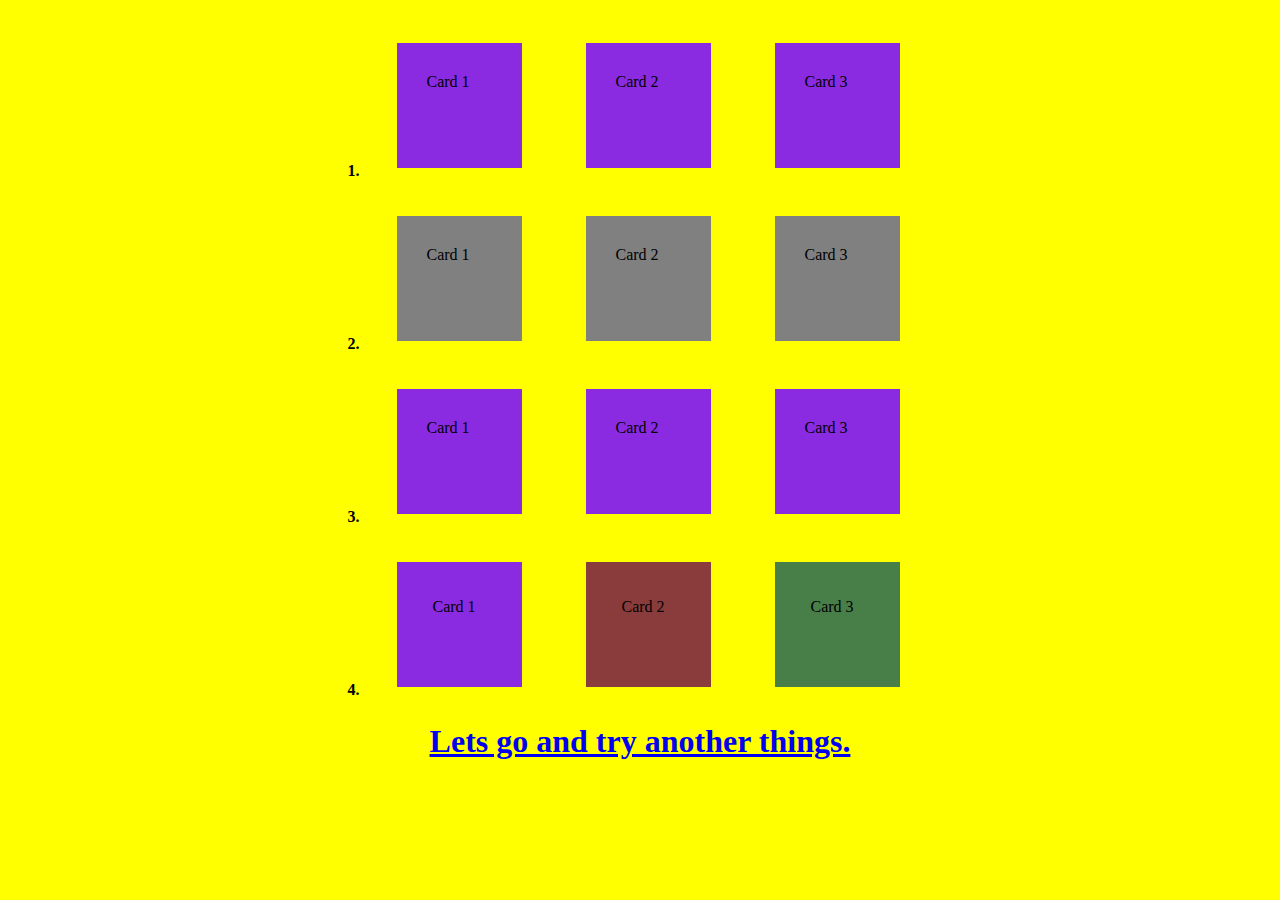
==== index.html @ 208c0df3 "First commit CSS Handson 5." ====
<!DOCTYPE html>
<html lang="en">

<head>
    <meta charset="UTF-8">
    <meta http-equiv="X-UA-Compatible" content="IE=edge">
    <meta name="viewport" content="width=device-width, initial-scale=1.0">
    <link rel="stylesheet" href="styles.css">
    <title>CSS 5</title>
</head>

<body>
    <div id="first-page">
        <center>
            <table>
                <!-- first Row -->
                <tr id="tr-one" class="row-margin">
                    <th style="vertical-align: bottom;">1.</th>
                    <td class="row-margin">
                        <table>
                            <tr >
                                <td>
                                    <div class="row-all" id="rowone-cardone">
                                        Card 1
                                    </div>
                                </td>
                                <td >
                                    <div class="row-all" id="rowone-cardtwo">
                                        Card 2
                                    </div>
                                </td>
                                <td >
                                    <div class="row-all" id="rowone-cardthird">
                                        Card 3
                                    </div>
                                </td>
                            </tr>
                        </table>
                    </td>
                </tr>

                <!-- Second Row -->
                <tr id="tr-two" class="row-margin">
                    <th style="vertical-align: bottom;">2.</th>
                    <td class="row-margin">
                        <table>
                            <tr>
                                <td>
                                    <div class="row-all" id="rowtwo-cardone">
                                        Card 1
                                    </div>
                                </td>
                                <td>
                                    <div class="row-all" id="rowtwo-cardtwo">
                                        Card 2
                                    </div>
                                </td>
                                <td>
                                    <div class="row-all" id="rowtwo-cardthird">
                                        Card 3
                                    </div>
                                </td>
                            </tr>
                        </table>
                    </td>
                </tr>
                
                <!-- Third Row -->
                <tr id="tr-three" class="row-margin">
                    <th style="vertical-align: bottom;">3.</th>
                    <td class="row-margin">
                        <table>
                            <tr>
                                <td>
                                    <div class="row-all" id="rowthree-cardone">
                                        Card 1
                                    </div>
                                </td>
                                <td>
                                    <div class="row-all" id="rowthree-cardtwo">
                                        Card 2
                                    </div>
                                </td>
                                <td>
                                    <div class="row-all" id="rowthree-cardthird">
                                        Card 3
                                    </div>
                                </td>
                            </tr>
                        </table>
                    </td>
                </tr>
                
                <!-- Fourth Row -->
                <tr id="tr-four" >
                    <th style="vertical-align: bottom;">4.</th>
                    <td class="row-margin">
                        <table>
                            <tr>
                                <td>
                                    <div class="row-all" id="rowfour-cardone">
                                        Card 1
                                    </div>
                                </td>
                                <td>
                                    <div class="row-all" id="rowfour-cardtwo">
                                        Card 2
                                    </div>
                                </td>
                                <td>
                                    <div class="row-all" id="rowfour-cardthird">
                                        Card 3
                                    </div>
                                </td>
                            </tr>
                        </table>
                    </td>
                </tr>


            </table>

            <div>
                <h1><a href="second.html">Lets go and try another things.</a></h1>
            </div>
        </center>

    </div>
</body>

</html>
---- styles.css ----
body{
    background-color: yellow;
}

#first-page{
   width: 100%;
    margin: auto;
}

#first-page-table{
    margin: 10px 30px;
}

.row-all{
    margin: 10px 30px;
    padding: 30px;
}
/* Row Wise Margin */

.row-margin{
    padding-top: 20px;
    padding-bottom: 0px;
}

/* First Row */
#rowone-cardone  {
    height: 65px;
    width:65px;
    background-color: blueviolet;
}

#rowone-cardtwo  {
    height: 65px;
    width:65px;
    background-color: blueviolet;
}

#rowone-cardthird  {
    height: 65px;
    width:65px;
    background-color: blueviolet;
}

/* Second Row  */

#rowtwo-cardone  {
    height: 65px;
    width:65px;
    background-color: grey;
}

#rowtwo-cardtwo  {
    height: 65px;
    width:65px;
    background-color: grey;
}

#rowtwo-cardthird  {
    height: 65px;
    width:65px;
    background-color: grey;
}

/* Third row started */
#rowthree-cardone  {
    height: 65px;
    width:65px;
    background-color: blueviolet;
}

#rowthree-cardtwo  {
    height: 65px;
    width:65px;
    background-color: blueviolet;
}

#rowthree-cardthird  {
    height: 65px;
    width:65px;
    background-color: blueviolet;
}

/* Fourth Row */


#rowfour-cardone  {
    height: 53px;
    width:53px;
    background-color: blueviolet;
    border: 6px solid blueviolet;;
}

#rowfour-cardtwo  {
    height: 53px;
    width:53px;
    background-color: rgb(138, 60, 60);
    border: 6px solid rgb(138, 60, 60); ;
}

#rowfour-cardthird  {
    height: 53px;
    width:53px;
    background-color: rgb(72, 126, 72);
    border: 6px solid  rgb(72, 126, 72);;
}
.seondPage_td{
    height: 150px;
    width: 150px;
    background-color: aquamarine;
    
}
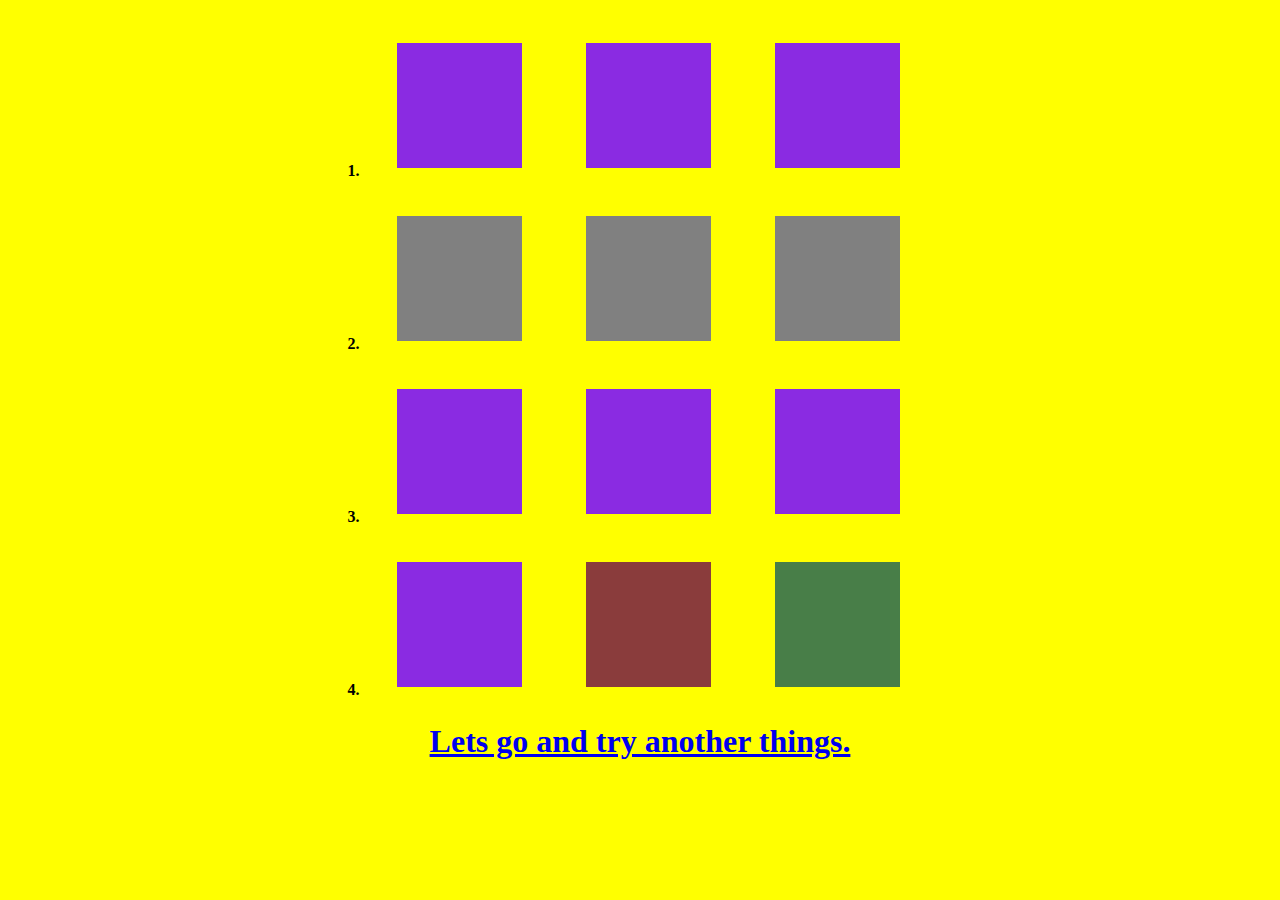
==== commit 32521ab1: "Second Page ompleted" ====
--- a/index.html
+++ b/index.html
@@ -21,17 +21,17 @@
                             <tr >
                                 <td>
                                     <div class="row-all" id="rowone-cardone">
-                                        Card 1
+                                        
                                     </div>
                                 </td>
                                 <td >
                                     <div class="row-all" id="rowone-cardtwo">
-                                        Card 2
+                                        
                                     </div>
                                 </td>
                                 <td >
                                     <div class="row-all" id="rowone-cardthird">
-                                        Card 3
+                                        
                                     </div>
                                 </td>
                             </tr>
@@ -47,17 +47,17 @@
                             <tr>
                                 <td>
                                     <div class="row-all" id="rowtwo-cardone">
-                                        Card 1
+                                        
                                     </div>
                                 </td>
                                 <td>
                                     <div class="row-all" id="rowtwo-cardtwo">
-                                        Card 2
+                                        
                                     </div>
                                 </td>
                                 <td>
                                     <div class="row-all" id="rowtwo-cardthird">
-                                        Card 3
+                                        
                                     </div>
                                 </td>
                             </tr>
@@ -73,17 +73,17 @@
                             <tr>
                                 <td>
                                     <div class="row-all" id="rowthree-cardone">
-                                        Card 1
+                                        
                                     </div>
                                 </td>
                                 <td>
                                     <div class="row-all" id="rowthree-cardtwo">
-                                        Card 2
+                                        
                                     </div>
                                 </td>
                                 <td>
                                     <div class="row-all" id="rowthree-cardthird">
-                                        Card 3
+                                        
                                     </div>
                                 </td>
                             </tr>
@@ -99,17 +99,17 @@
                             <tr>
                                 <td>
                                     <div class="row-all" id="rowfour-cardone">
-                                        Card 1
+                                        
                                     </div>
                                 </td>
                                 <td>
                                     <div class="row-all" id="rowfour-cardtwo">
-                                        Card 2
+                                        
                                     </div>
                                 </td>
                                 <td>
                                     <div class="row-all" id="rowfour-cardthird">
-                                        Card 3
+                                        
                                     </div>
                                 </td>
                             </tr>
--- a/styles.css
+++ b/styles.css
@@ -1,6 +1,8 @@
 body{
     background-color: yellow;
 }
+
+/*  First Page CSS  */
 
 #first-page{
    width: 100%;
@@ -103,10 +105,282 @@
     background-color: rgb(72, 126, 72);
     border: 6px solid  rgb(72, 126, 72);;
 }
+
+/* Animation for first Page  First Row */
+
+#rowone-cardone , #rowone-cardtwo, #rowone-cardthird{
+    
+    animation-name: rowone_Pageone;
+    animation-duration: 7s;
+    animation-iteration-count: infinite;
+}
+
+@keyframes rowone_Pageone{
+ 0%{
+    transform: skewX(20deg);
+ }
+ 50%{
+    transform: skewX(-20deg);
+ }
+100%{
+    transform: skewX(20deg);
+}
+}
+
+/* Animation for first Page  Second Row */
+
+#rowtwo-cardone, #rowtwo-cardtwo , #rowtwo-cardthird{
+    animation-name: rowtwo_Pageone;
+    animation-duration: 7s;
+    animation-iteration-count: infinite;
+
+}
+
+@keyframes rowtwo_Pageone{
+    0%{
+       transform: skewY(20deg);
+    }
+    50%{
+       transform: skewY(-20deg);
+    }
+   100%{
+       transform: skewY(20deg);
+   }
+   }
+
+
+/* Animation for first Page  Third  Row */
+
+
+/* 
+
+@keyframes rowthree_Pageone{
+    0%{
+        transform: none;
+    }
+
+    12.5%{
+       transform: rotate(45deg);
+    }
+
+    25%{
+        transform: rotate(90deg);
+     }
+
+     37.5%{
+        transform: rotate(135deg);
+     }
+
+     50%{
+        transform: rotate(180deg);
+     }
+
+     62.5%{
+        transform: rotate(225deg);
+     }
+
+     75%{
+        transform: rotate(270deg);
+     }
+
+     87.5%{
+        transform: rotate(315deg);
+     }
+
+     100%{
+        transform: rotate(360deg);
+     }
+
+
+
+     
+
+   } */
+
+
+   #rowthree-cardone,#rowthree-cardtwo,#rowthree-cardthird{
+    animation-name: rowthree-Pageone;
+    animation-duration: 4s;
+    animation-iteration-count: infinite;
+   }
+
+   @keyframes rowthree-Pageone{
+     from {transform:rotate(0deg)}
+     to{transform: rotate(360deg);}
+     
+   }
+
+
+   /* first Page  fourth row animation first card  */
+
+   #rowfour-cardone{
+    animation-name: rowfour_pageone-cardone;
+    animation-duration: 4s;
+   
+    animation-iteration-count: infinite;
+   }
+
+   @keyframes rowfour_pageone-cardone{
+    from {transform: scaleY(.25);}
+  to {transform: scaleY(1)}
+   }
+
+
+ /* first Page  fourth row animation second Card   */
+   #rowfour-cardtwo{
+    animation-name: rowfour_pageone-cardtwo;
+    animation-duration: 4s;
+   
+    animation-iteration-count: infinite;
+   }
+
+   @keyframes rowfour_pageone-cardtwo{
+    from {transform: scaleX(.25);}
+  to {transform: scaleX(1)}
+   }
+
+    /* first Page  fourth row animation third Card   */
+
+    #rowfour-cardthird{
+        animation-name: rowfour_pageone-cardthird;
+        animation-duration: 4s;
+       
+        animation-iteration-count: infinite;
+       }
+    
+       @keyframes rowfour_pageone-cardthird{
+        from {transform: rotate(0deg);}
+      to {transform: rotate(-90deg)}
+       }
+    
+
+/* Second Page Cards Tranfomation  */
+
 .seondPage_td{
     height: 150px;
     width: 150px;
-    background-color: aquamarine;
+    background-color: rgb(95, 224, 56);
     
 }
 
+table.secondPageTable {
+    border-collapse: separate;
+    border-spacing: 20px 10px; 
+    margin-left: 40vw;
+
+  }
+
+
+
+#secondPage-FirstCard, #divA{
+    transition: width 2s;
+}
+#secondPage-FirstCard:hover, #divA:hover{
+    width: 30vw ;
+    transition-timing-function: linear;
+    transition-delay: 0.2s;
+}
+
+
+#secondPage-SecondCard, #divB{
+    transition: width 2s , height 3s;
+}
+
+#secondPage-SecondCard:hover, #divB:hover{
+    width: 28vw ;
+    height: 55vh;
+    transition-delay: 0.4s;
+    transition-timing-function: ease;
+
+}
+
+#secondPage-ThirdCard{
+    transition: width 2s;
+}
+
+
+#secondPage-ThirdCard:hover{
+    width: 30vw ;
+    transition-delay: 0.2s;
+    transition-timing-function: ease;
+}
+
+#secondPage-FourthCard{
+    transition: width 2s;
+}
+
+#secondPage-FourthCard:hover{
+    width: 30vw ;
+    transition-delay: 0.2s;
+    transition-timing-function: ease-out;
+}
+
+#secondPage-FifthCard{
+    transition: width 2s;
+}
+
+#secondPage-FifthCard:hover{
+    width: 30vw ;
+    transition-delay: 0.2s;
+    transition-timing-function: ease-in-out;
+}
+
+#secondPage-SixthCard{
+    transition: width 2s;
+}
+
+#secondPage-SixthCard:hover{
+    width: 30vw ;
+    transition-delay: 0.2s;
+    transition-timing-function: ease-out;
+}
+
+#secondPage-SeventhCard{
+    transition: width 2s;
+}
+
+#secondPage-SeventhCard:hover{
+    width: 30vw ;
+    transition-delay: 0.2s;
+    transition-timing-function: ease-in-out;
+}
+
+.headingOne{
+    margin-left: 45vw;
+}
+
+.secondPage-th{
+    vertical-align: super;
+}
+
+#tempdiv{
+    height: 200px;
+    width: 200px;
+    background-color: aqua;
+}
+
+
+/* Third Page animations  */
+#third-body{
+    background: url(assets/sky.jpg);
+    z-index: 1;
+}
+
+ #thirdPage-building-div{
+    background: url(assets/city.png);
+    background-repeat: repeat-x;    
+    width: 100%;       
+    margin-top: 20%;   
+    height: 40vh;    
+    z-index: 2;
+  
+} 
+
+#thirdPage-road-div{
+    background: url(assets/road.jpg);
+    position: relative;
+    bottom: 2%;
+    width: 100%;
+    height: 30vh;
+    margin-top: -8vh;
+}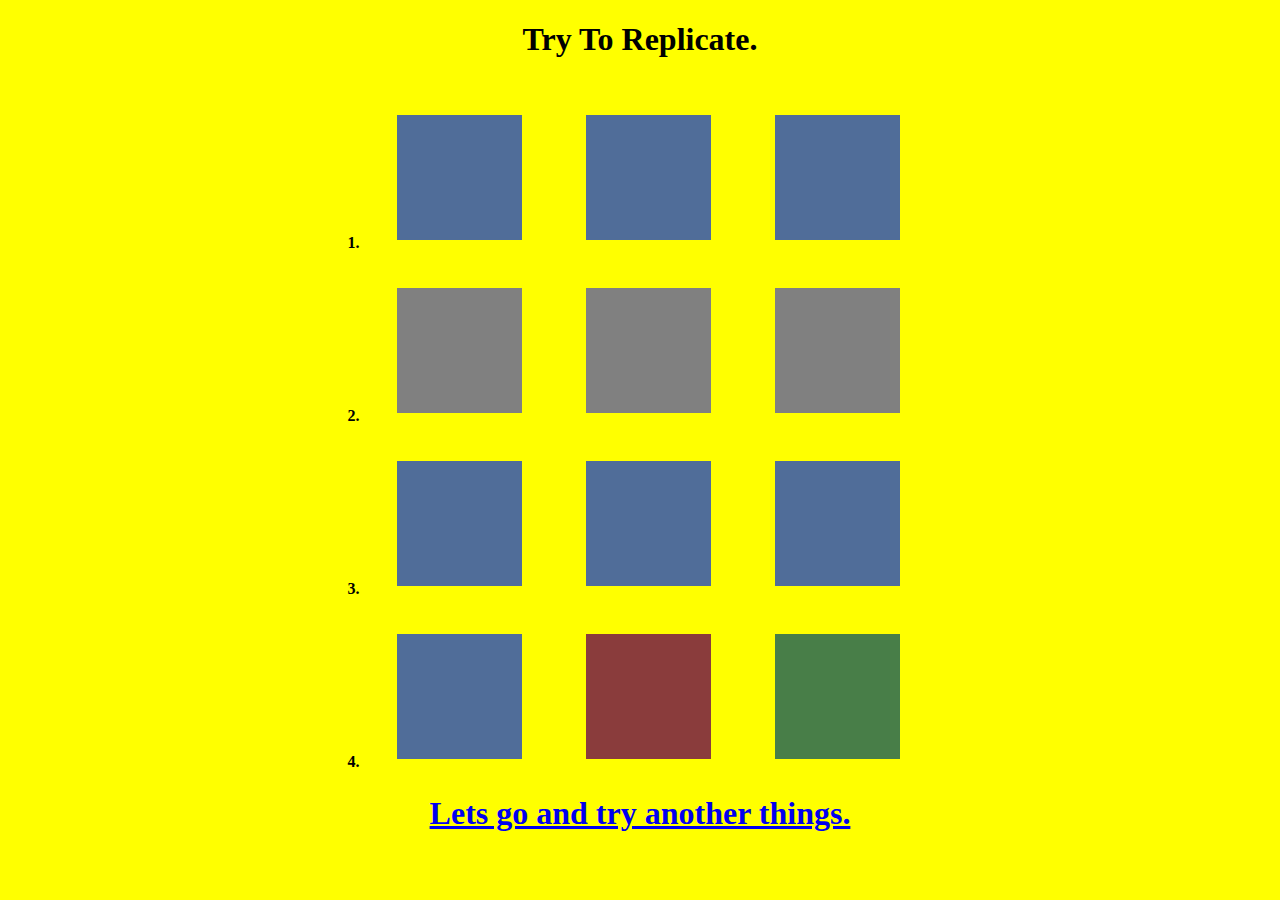
==== commit cb25abaa: "animation done CSS handson 5" ====
--- a/index.html
+++ b/index.html
@@ -11,6 +11,7 @@
 
 <body>
     <div id="first-page">
+        <h1 style="text-align: center;">Try To Replicate.</h1>
         <center>
             <table>
                 <!-- first Row -->
--- a/styles.css
+++ b/styles.css
@@ -28,19 +28,19 @@
 #rowone-cardone  {
     height: 65px;
     width:65px;
-    background-color: blueviolet;
+    background-color: rgb(80, 109, 153);
 }
 
 #rowone-cardtwo  {
     height: 65px;
     width:65px;
-    background-color: blueviolet;
+    background-color: rgb(80, 109, 153);
 }
 
 #rowone-cardthird  {
     height: 65px;
     width:65px;
-    background-color: blueviolet;
+    background-color: rgb(80, 109, 153);
 }
 
 /* Second Row  */
@@ -67,19 +67,19 @@
 #rowthree-cardone  {
     height: 65px;
     width:65px;
-    background-color: blueviolet;
+    background-color: rgb(80, 109, 153);
 }
 
 #rowthree-cardtwo  {
     height: 65px;
     width:65px;
-    background-color: blueviolet;
+    background-color: rgb(80, 109, 153);
 }
 
 #rowthree-cardthird  {
     height: 65px;
     width:65px;
-    background-color: blueviolet;
+    background-color: rgb(80, 109, 153);
 }
 
 /* Fourth Row */
@@ -88,8 +88,8 @@
 #rowfour-cardone  {
     height: 53px;
     width:53px;
-    background-color: blueviolet;
-    border: 6px solid blueviolet;;
+    background-color: rgb(80, 109, 153);
+    border: 6px solid rgb(80, 109, 153);
 }
 
 #rowfour-cardtwo  {
@@ -259,7 +259,7 @@
 .seondPage_td{
     height: 150px;
     width: 150px;
-    background-color: rgb(95, 224, 56);
+    background-color: rgb(113, 205, 85);
     
 }
 
@@ -353,34 +353,135 @@
     vertical-align: super;
 }
 
-#tempdiv{
+/* #tempdiv{
     height: 200px;
     width: 200px;
     background-color: aqua;
-}
+} */
 
 
 /* Third Page animations  */
 #third-body{
     background: url(assets/sky.jpg);
-    z-index: 1;
+    height: 100%;
+    width: 100%;
+    background-repeat: no-repeat;
+    background-size: cover;
+    
 }
 
  #thirdPage-building-div{
     background: url(assets/city.png);
-    background-repeat: repeat-x;    
-    width: 100%;       
-    margin-top: 20%;   
-    height: 40vh;    
+    background-repeat: repeat-x;   
+     
+    width: 900vw;     
+    /* padding-top: 45%;    */
+    height: 190vh;    
+    position: absolute;
+    top: 24%;
     z-index: 2;
+    animation-name: City;
+    animation-timing-function: linear;
+    animation-duration: 4s;
+    animation-iteration-count: infinite;
   
 } 
 
 #thirdPage-road-div{
-    background: url(assets/road.jpg);
+    background: url(assets/road.jpg);       
+    width: 900vw;
+    height: 43vh;
+    position:absolute;
+    background-repeat: repeat-x;     
+    top: 59%;
+    z-index: 3;
+    margin: 0;
+    padding: 0;
+    /* top: 84%;
+     */
+    animation-name: Carmove;
+    animation-timing-function: linear;
+    animation-duration: 4s;
+    animation-iteration-count: infinite;
+}
+
+#thirdpage-car{
+    background-image: url(assets/car.png);
+    height: 50vh;
+    width: 100vw;
+    background-repeat: no-repeat;
+    background-size: 30% 50%;
+    position:absolute;
+    top: 50%;
+    left: 30vw;
+    z-index: 4;
+}
+
+.backwheel img{
     position: relative;
-    bottom: 2%;
-    width: 100%;
-    height: 30vh;
-    margin-top: -8vh;
+    width: 90px;
+    height: 90px;
+    top: 94px;
+    left: 34px;
+    animation-name: wheelRotation;
+    animation-timing-function: linear;
+    animation-duration: 2s;
+    animation-iteration-count: infinite;
+}
+.frontwheel img{
+    position: relative;
+    width: 90px;
+    height: 90px;   
+    left : 310px;
+    animation-name: wheelRotation;
+    animation-timing-function: linear;
+    animation-duration: 2s;
+    animation-iteration-count: infinite;
+}
+
+.flag img{
+    height: 9vw;
+    position: absolute;
+    top: 47vh;
+    left: 52vw;
+    z-index: 7;
+}
+
+.sun img{
+    height: 150px;
+    width:150px;
+    position: absolute;
+    top: 5vh;
+    right: 9vw;
+    animation-name: sun;
+    animation-duration: 4s;
+    animation-timing-function: linear;
+    animation-iteration-count: infinite;
+}
+
+@keyframes wheelRotation {
+    100%{
+        transform: rotate(360deg);
+    }
+    
+}
+
+@keyframes Carmove {
+    100%{
+        transform: translate(-30vw);
+    }
+    
+}
+
+@keyframes City {
+    100%{
+        transform: translate(-30vw);
+    }
+    
+}
+
+@keyframes sun {
+    100%{
+    transform:translate(-5vw);
+    }
 }